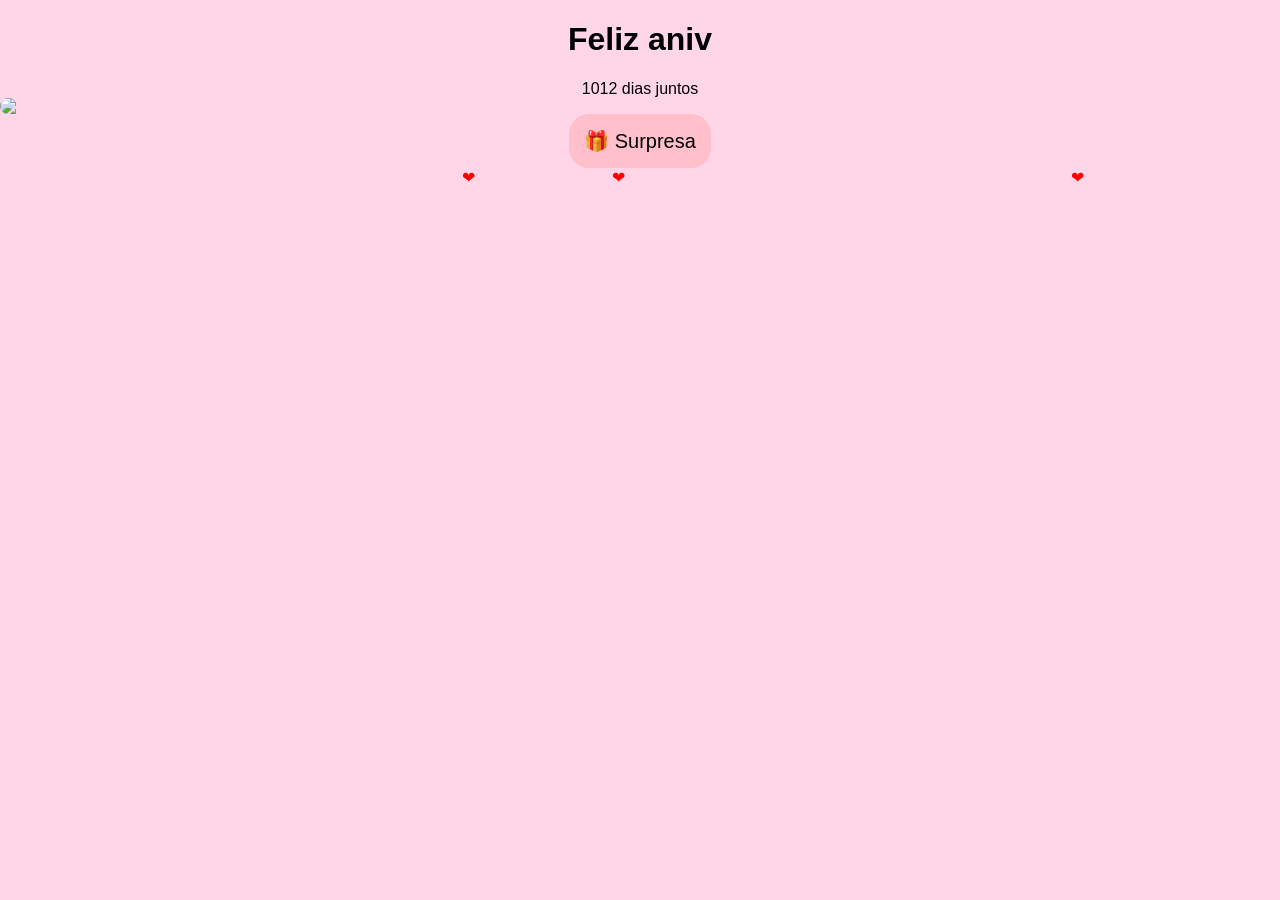
==== index.html @ a794e245 "mensagem" ====
<!DOCTYPE html>
<html>
<head>
<meta charset="UTF-8">
<meta name="viewport" content="width=device-width,initial-scale=1">
<link rel="stylesheet" href="static/css/main.css">
</head>

<body>

<audio autoplay loop src="static/assets/musica/main.mp3"></audio>

<div id="hearts"></div>

<h1 id="typing"></h1>

<div id="contador"></div>

<div class="slideshow">
<img src="static/assets/fotos/foto1.jpg">
<img src="static/assets/fotos/foto2.jpg">
<img src="static/assets/fotos/foto3.jpg">
<img src="static/assets/fotos/foto4.jpg">
<img src="static/assets/fotos/foto5.jpg">
</div>

<button onclick="location.href='bolo.html'">🎁 Surpresa</button>

<script src="static/js/main.js"></script>
</body>
</html>
---- static/css/main.css ----
body{
margin:0;
background:#ffd6e8;
text-align:center;
overflow:hidden;
font-family:sans-serif;
}

.slideshow img{
width:80%;
border-radius:15px;
display:none;
}

button{
padding:15px;
border:none;
border-radius:20px;
background:pink;
font-size:20px;
}

.heart{
position:absolute;
color:red;
animation:fall 5s linear infinite;
}

@keyframes fall{
from{top:-10px;}
to{top:100vh;}
}
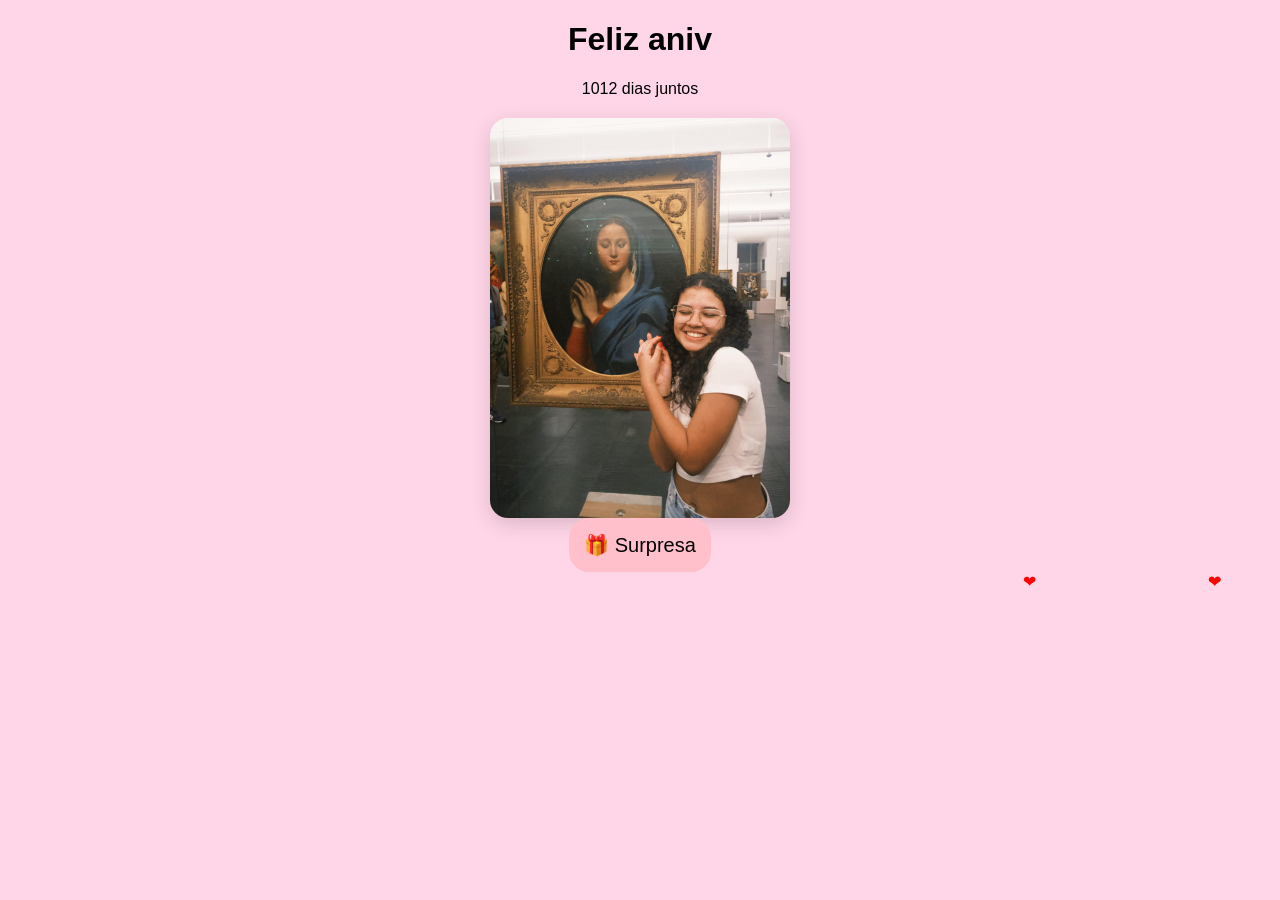
==== commit d425cb5a: "Final Version" ====
--- a/index.html
+++ b/index.html
@@ -2,8 +2,11 @@
 <html>
 <head>
 <meta charset="UTF-8">
+<title> Happy Birthday</title>
 <meta name="viewport" content="width=device-width,initial-scale=1">
 <link rel="stylesheet" href="static/css/main.css">
+<link rel="icon" href="./static/assets/fotos/icon.png" type="image/x-icon">
+
 </head>
 
 <body>
@@ -17,11 +20,11 @@
 <div id="contador"></div>
 
 <div class="slideshow">
-<img src="static/assets/fotos/foto1.jpg">
-<img src="static/assets/fotos/foto2.jpg">
-<img src="static/assets/fotos/foto3.jpg">
-<img src="static/assets/fotos/foto4.jpg">
-<img src="static/assets/fotos/foto5.jpg">
+<img src="static/assets/fotos/foto1.jpeg">
+<img src="static/assets/fotos/foto2.jpeg">
+<img src="static/assets/fotos/foto3.jpeg">
+<img src="static/assets/fotos/foto4.jpeg">
+<img src="static/assets/fotos/foto5.jpeg">
 </div>
 
 <button onclick="location.href='bolo.html'">🎁 Surpresa</button>
--- a/static/css/main.css
+++ b/static/css/main.css
@@ -1,32 +1,60 @@
 body{
-margin:0;
-background:#ffd6e8;
-text-align:center;
-overflow:hidden;
-font-family:sans-serif;
+    margin:0;
+    background:#ffd6e8;
+    text-align:center;
+    overflow:hidden;
+    font-family:sans-serif;
 }
 
-.slideshow img{
-width:80%;
-border-radius:15px;
-display:none;
+/* slideshow container */
+.slideshow{
+    display:flex;
+    justify-content:center;
+    align-items:center;
+    width:100%;
+    margin-top:20px;
 }
 
-button{
-padding:15px;
-border:none;
-border-radius:20px;
-background:pink;
-font-size:20px;
+/* imagens */
+.slideshow img{
+    width:80%;
+    max-width:300px;
+    margin:auto;
+    display:none;
+    border-radius:18px;
+    box-shadow:0 6px 20px rgba(0,0,0,.15);
 }
 
-.heart{
-position:absolute;
-color:red;
-animation:fall 5s linear infinite;
+/* botão */
+button{
+    padding:15px;
+    border:none;
+    border-radius:20px;
+    background:pink;
+    font-size:20px;
 }
 
+/* corações */
+.heart{
+    position:absolute;
+    color:red;
+    animation:fall 5s linear infinite;
+}
+
+/* animação corações */
 @keyframes fall{
-from{top:-10px;}
-to{top:100vh;}
+    from{top:-10px;}
+    to{top:100vh;}
 }
+
+/* mobile extra */
+@media(max-width:480px){
+    .slideshow img{
+        max-width:170px;
+    }
+
+    button{
+        font-size:16px;
+        padding:12px 20px;
+    }
+}
